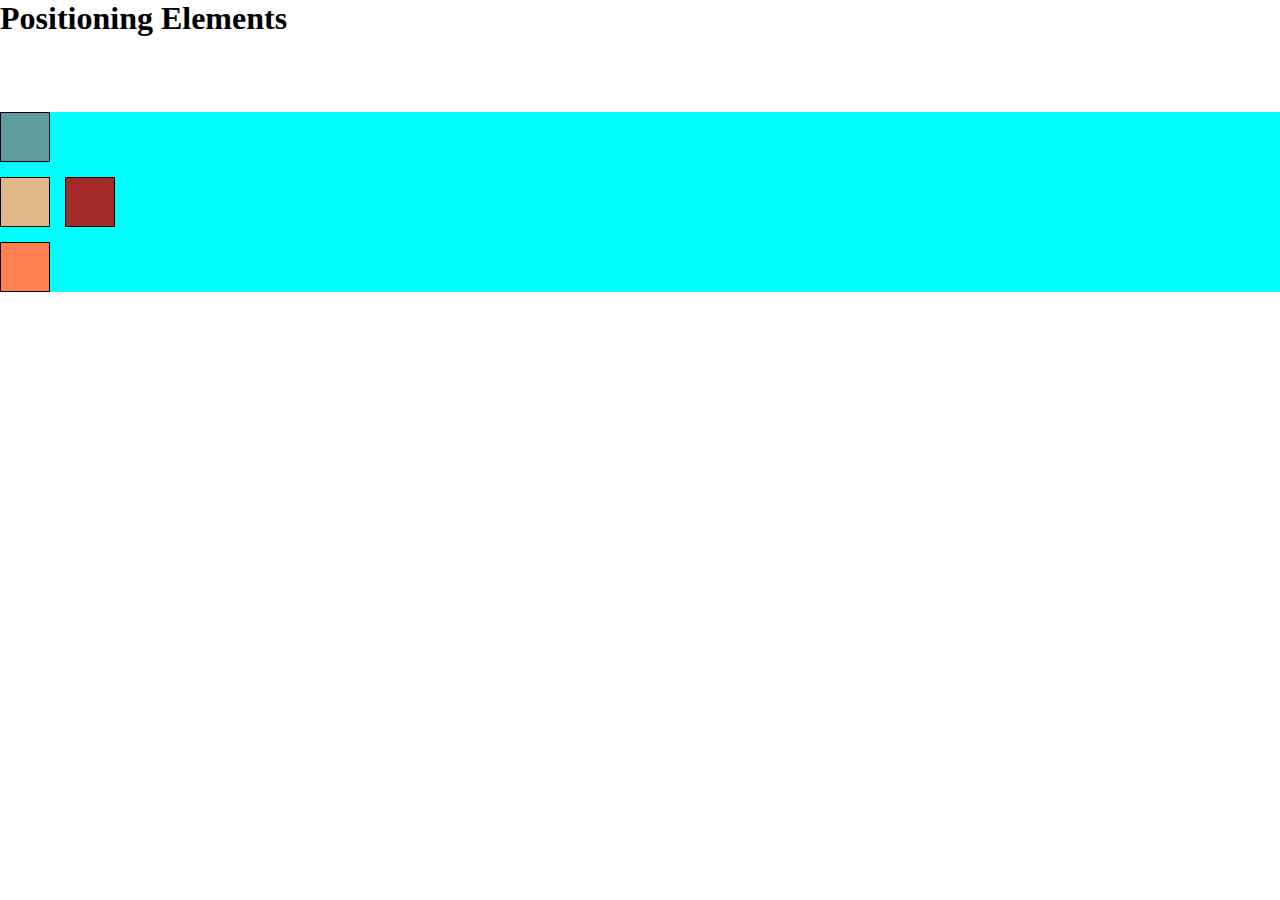
==== module2-solution/test.html @ 3117e30d "Rename test to test.html" ====
<!DOCTYPE html>
<html>
<head>
<meta charset="utf-8">
<title>Positioning Elements</title>
<style>
* {
  box-sizing: border-box;
  margin: 0;
  padding: 0;
}
h1 {
  margin-bottom: 15px;
}

div#container {
  background-color: #00FFFF;
  position: relative;
  top: 60px;
}
p {
  width: 50px;
  height: 50px;
  border: 1px solid black;
  margin-bottom: 15px;
}
#p1 {
  background-color: #A52A2A;
  position: relative;
  top: 65px;
  left: 65px;
}
#p2 {
  background-color: #DEB887;
}
#p3 {
  background-color: #5F9EA0;
  position: absolute;
  top: 0;
  left: 0;
}
#p4 {
  background-color: #FF7F50;
}

</style>
</head>
<body>
<h1>Positioning Elements</h1>

<div id="container">
  <p id="p1"></p>
  <p id="p2"></p>
  <p id="p3"></p>
  <p id="p4"></p>
</div>

</body>
</html>
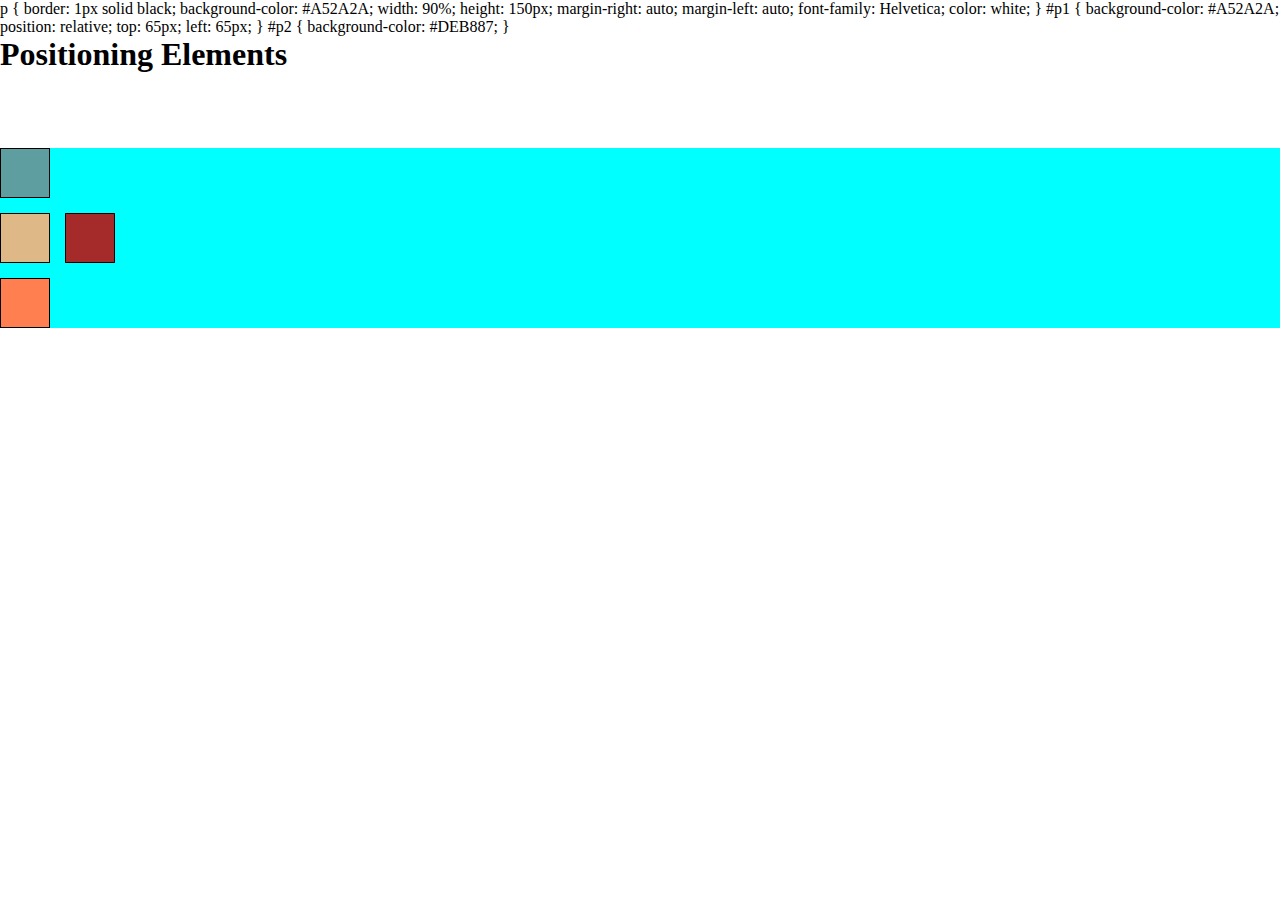
==== commit 8c048cae: "Update test.html" ====
--- a/module2-solution/test.html
+++ b/module2-solution/test.html
@@ -1,3 +1,27 @@
+p {
+  border: 1px solid black;
+  background-color: #A52A2A;
+  width: 90%;
+  height: 150px;
+  margin-right: auto;
+  margin-left: auto;
+  font-family: Helvetica;
+  color: white;
+}
+
+#p1 {
+  background-color: #A52A2A;
+  position: relative;
+  top: 65px;
+  left: 65px;
+}
+#p2 {
+  background-color: #DEB887;
+}
+
+
+
+
 <!DOCTYPE html>
 <html>
 <head>
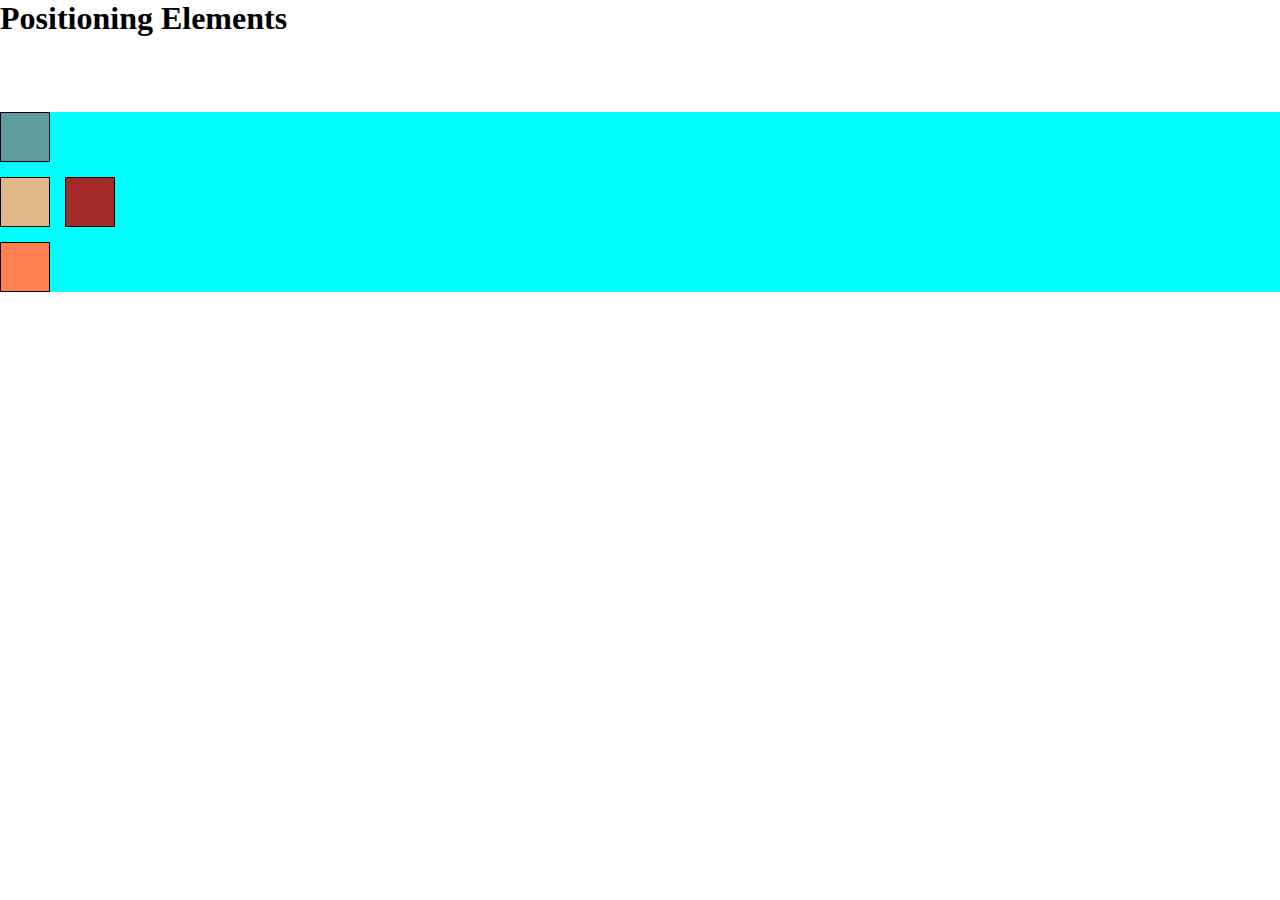
==== commit 536842ff: "Update test.html" ====
--- a/module2-solution/test.html
+++ b/module2-solution/test.html
@@ -1,27 +1,3 @@
-p {
-  border: 1px solid black;
-  background-color: #A52A2A;
-  width: 90%;
-  height: 150px;
-  margin-right: auto;
-  margin-left: auto;
-  font-family: Helvetica;
-  color: white;
-}
-
-#p1 {
-  background-color: #A52A2A;
-  position: relative;
-  top: 65px;
-  left: 65px;
-}
-#p2 {
-  background-color: #DEB887;
-}
-
-
-
-
 <!DOCTYPE html>
 <html>
 <head>
